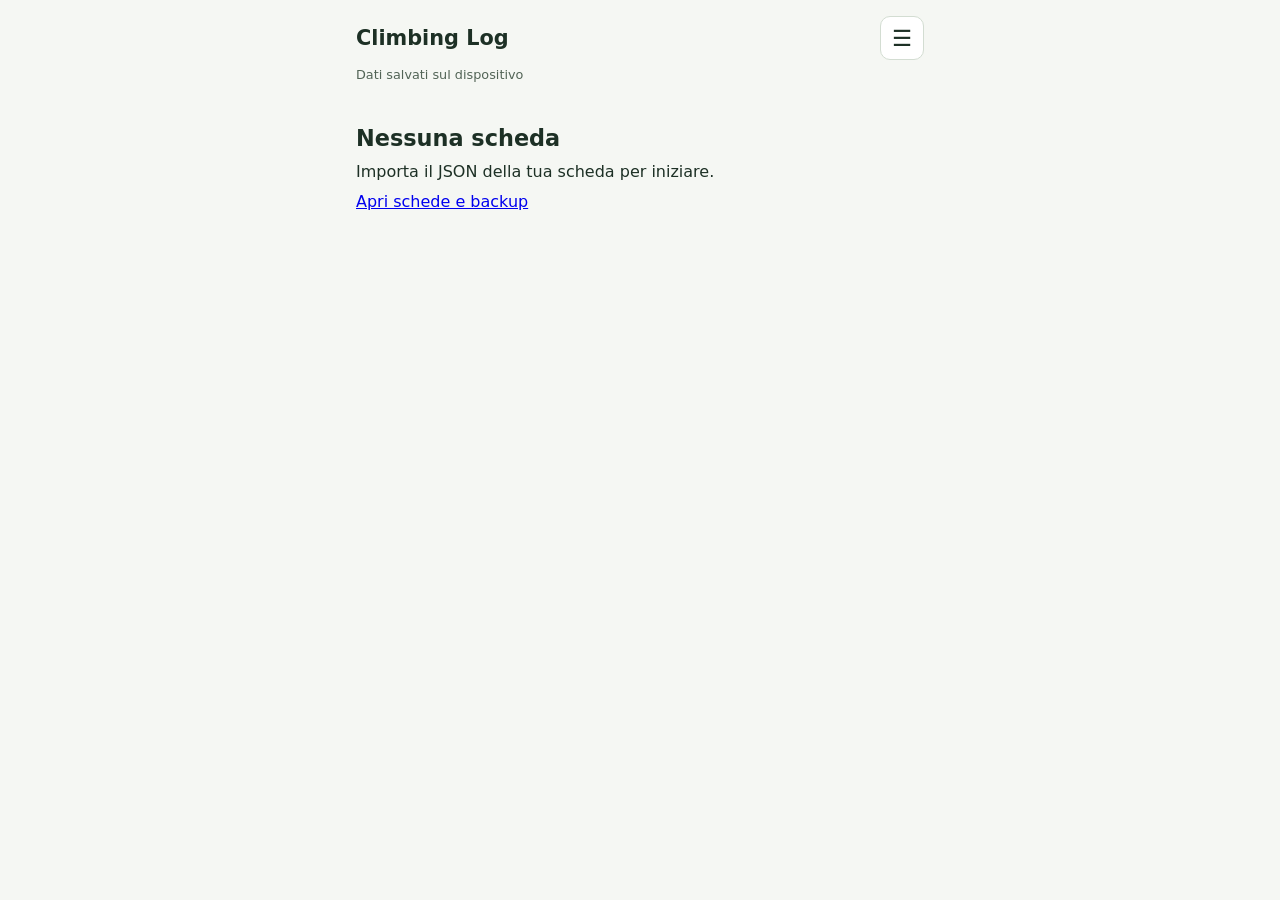
==== web/index.html @ aa2609ce "Track app and improve training notes and fatigue logging" ====
<!doctype html>
<html lang="it">
<head>
  <meta charset="utf-8">
  <meta name="viewport" content="width=device-width, initial-scale=1">
  <meta name="color-scheme" content="light dark">
  <title>Climbing Log</title>
  <link rel="stylesheet" href="./styles.css">
  <link rel="manifest" href="./manifest.webmanifest">
  <meta name="theme-color" content="#216343">
  <script type="module" src="./app.js"></script>
</head>
<body>
  <main class="app">
    <header class="app-header">
      <h1>Climbing Log</h1>
      <button id="menu-button" class="icon-button" type="button" aria-label="Apri menu" aria-expanded="false" aria-controls="main-menu"><span aria-hidden="true">☰</span></button>
    </header>
    <nav id="main-menu" class="menu" aria-label="Navigazione principale" hidden>
      <a href="#plan">Scheda</a>
      <a href="#session">Sessione</a>
      <a href="#history">Storico</a>
      <a href="#manage">Schede e backup</a>
    </nav>
    <p id="save-status" class="version-note" role="status">Caricamento…</p>
    <div id="error-panel" role="alert" hidden><p id="error-message"></p><button id="retry-save" type="button" hidden>Riprova salvataggio</button></div>
    <p id="offline-status" class="secondary" role="status"></p>
    <section id="workout-view" aria-labelledby="view-title" hidden>
      <h2 id="view-title"></h2>
      <p id="view-description" class="secondary"></p>
      <p id="session-date" class="secondary" hidden></p>
      <button id="all-sessions" type="button" hidden>Tutte le sessioni</button>
      <button id="start-session" class="primary full-width" type="button">Avvia sessione</button>
      <nav id="phase-navigation" class="phases" aria-label="Fasi di allenamento"></nav>
      <p id="session-progress" class="secondary" hidden></p>
      <h3 id="phase-title"></h3>
      <p id="state-help" class="secondary" hidden>Tocca lo stato: □ → ✓ → × → □</p>
      <div id="exercises"></div>
      <div id="fatigue-field" class="fatigue-field" hidden>
        <label for="section-fatigue" id="fatigue-label"></label>
        <select id="section-fatigue" aria-describedby="fatigue-help">
          <option value="">—</option>
          <option>1</option><option>2</option><option>3</option><option>4</option><option>5</option>
          <option>6</option><option>7</option><option>8</option><option>9</option><option>10</option>
        </select>
        <span id="fatigue-help" class="screen-reader-only">Facoltativo, da 1 minima a 10 massima. Scegli — per cancellare.</span>
        <span id="fatigue-value" hidden></span>
      </div>
      <div id="phase-actions" hidden>
        <button id="complete-phase" class="primary full-width" type="button"></button>
        <button id="undo-phase" class="full-width" type="button" hidden>Annulla completamento fase</button>
      </div>
      <nav class="phase-steps" aria-label="Passaggio tra fasi">
        <button id="previous-phase" type="button">Precedente</button>
        <button id="next-phase" type="button">Successiva</button>
      </nav>
      <button id="finish-session" class="full-width" type="button" hidden>Termina sessione</button>
      <div id="finish-panel" hidden>
        <p id="finish-summary"></p>
        <button id="confirm-finish" class="primary full-width" type="button">Conferma termine</button>
        <button id="cancel-finish" class="full-width" type="button">Continua allenamento</button>
      </div>
    </section>
    <section id="empty-view" hidden><h2>Nessuna scheda</h2><p>Importa il JSON della tua scheda per iniziare.</p><a href="#manage">Apri schede e backup</a></section>
    <section id="history-view" hidden><h2>Storico</h2><div id="history-list"></div></section>
    <section id="manage-view" hidden>
      <h2>Schede e backup</h2>
      <label for="plan-file">Importa e attiva una scheda JSON</label>
      <input id="plan-file" type="file" accept=".json,application/json">
      <div id="plan-list"></div>
      <h3>Backup completo</h3><p class="secondary">Salva una copia dei dati. Conservala fuori dal browser.</p>
      <button id="export-backup" class="full-width" type="button">Esporta backup JSON</button>
      <label for="backup-file">Ripristina un backup JSON</label>
      <input id="backup-file" type="file" accept=".json,application/json">
      <div id="restore-panel" hidden>
        <p id="restore-summary"></p>
        <button id="preventive-backup" class="full-width" type="button">1. Scarica backup attuale</button>
        <button id="confirm-restore" class="full-width" type="button" disabled>2. Conferma sostituzione di tutti i dati</button>
        <button id="cancel-restore" class="full-width" type="button">Annulla ripristino</button>
      </div>
    </section>
    <p id="announcements" class="screen-reader-only" role="status"></p>
    <noscript>Per consultare la scheda serve attivare JavaScript nel browser.</noscript>
  </main>
  <template id="exercise-template">
    <article class="exercise">
      <div class="exercise-header">
        <button class="expand-button icon-button" type="button" aria-expanded="false"><span aria-hidden="true">+</span></button>
        <div class="exercise-title">
          <h4></h4>
          <p class="prescription"></p>
          <span class="text-indicator" hidden>Testo presente</span>
        </div>
        <button class="state-button icon-button" type="button" hidden><span aria-hidden="true">□</span></button>
      </div>
      <div class="exercise-content" hidden>
        <div class="plan-notes" hidden>
          <p class="field-label">Note della scheda</p>
          <p></p>
        </div>
        <div class="result-field" hidden>
          <label>Risultato e note</label>
          <textarea rows="2" placeholder="Facoltativo"></textarea>
        </div>
        <details class="previous-notes" hidden>
          <summary>Note precedenti</summary>
          <p class="previous-date secondary"></p>
          <p class="previous-text"></p>
        </details>
      </div>
    </article>
  </template>
</body>
</html>
---- web/styles.css ----
:root {
  color-scheme: light dark;
  --page: #f5f7f3;
  --surface: #fff;
  --text: #1d3025;
  --secondary: #526456;
  --border: #d3ddd2;
  --primary: #216343;
  --on-primary: #fff;
  --focus: #1767b3;
  font-family: system-ui, sans-serif;
  line-height: 1.45;
  color: var(--text);
  background: var(--page);
}
@media (prefers-color-scheme: dark) {
  :root {
    --page: #161d19;
    --surface: #222b25;
    --text: #eff4ed;
    --secondary: #bbcabb;
    --border: #48564a;
    --primary: #b9e5c8;
    --on-primary: #16291e;
    --focus: #9accff;
  }
}
* { box-sizing: border-box; }
body { margin: 0; }
[hidden] { display: none !important; }
.app { max-width: 600px; margin: auto; padding: 16px; }
h1 { font-size: 1.3rem; margin: 0; }
h2 { font-size: 1.4rem; margin: 16px 0 4px; }
h3 { font-size: 1.05rem; margin: 16px 0 8px; }
h4 { font-size: 1rem; margin: 0; overflow-wrap: anywhere; }
p { margin: 6px 0; }
button, a, textarea, select { -webkit-tap-highlight-color: transparent; }
button, .menu a {
  font: inherit;
  min-height: 44px;
  padding: 9px 12px;
  border: 1px solid var(--border);
  border-radius: 10px;
  color: var(--text);
  background: var(--surface);
  cursor: pointer;
}
button:disabled { opacity: .5; cursor: default; }
:focus-visible { outline: 3px solid var(--focus); outline-offset: 3px; }
.primary, .phases button[aria-pressed="true"], .menu a[aria-current="page"] {
  color: var(--on-primary);
  background: var(--primary);
  border-color: var(--primary);
}
.full-width { width: 100%; margin: 6px 0; }
.app-header { display: flex; align-items: center; justify-content: space-between; gap: 12px; }
.icon-button { width: 44px; height: 44px; flex: 0 0 44px; padding: 0; font-size: 1.4rem; }
.version-note, .secondary { font-size: .8rem; color: var(--secondary); }
.trial-notice { font-size: .85rem; color: var(--secondary); border-left: 3px solid var(--border); padding-left: 10px; margin: 12px 0; }
.menu { display: flex; flex-wrap: wrap; gap: 8px; margin: 12px 0; }
.menu a { text-decoration: none; text-align: center; flex: 1; }
.phases { display: grid; grid-template-columns: repeat(3, minmax(0, 1fr)); gap: 6px; margin: 14px 0; }
.phases button { font-size: .85rem; padding: 6px; }
.phases small { display: block; font-size: .75rem; }
.exercise { background: var(--surface); border: 1px solid var(--border); border-radius: 12px; padding: 8px; margin: 8px 0; }
.exercise-header { display: flex; align-items: flex-start; gap: 6px; }
.exercise-title { flex: 1; min-width: 0; align-self: center; }
.expand-button, .state-button { background: transparent; border-color: transparent; }
.expand-button { font-size: 1.3rem; }
.state-button[data-state="completed"] { color: var(--primary); }
.prescription { font-size: .8rem; color: var(--secondary); overflow-wrap: anywhere; }
.text-indicator { display: inline-block; font-size: .75rem; color: var(--secondary); }
.exercise-content { padding: 4px 6px 6px; }
.field-label, .result-field label { font-size: .85rem; color: var(--secondary); }
.plan-notes p, .previous-text { font-size: .9rem; white-space: pre-wrap; overflow-wrap: anywhere; }
.previous-notes summary { min-height: 44px; padding: 10px 0; font-size: .85rem; cursor: pointer; }
.previous-notes { margin-top: 6px; border-top: 1px solid var(--border); }
.fatigue-field { display: flex; align-items: center; justify-content: space-between; gap: 12px; margin: 12px 0; }
.fatigue-field label { font-size: .9rem; }
.fatigue-field select { min-height: 44px; min-width: 80px; font: inherit; font-size: 16px; padding: 8px; border: 1px solid var(--border); border-radius: 10px; color: var(--text); background: var(--surface); }
.result-field label { display: block; font-size: .85rem; color: var(--secondary); margin: 6px 0 4px; }
textarea { display: block; width: 100%; font: inherit; font-size: 16px; padding: 8px; border: 1px solid var(--border); border-radius: 8px; background: var(--page); color: var(--text); resize: vertical; }
.phase-steps { display: flex; gap: 8px; margin: 10px 0; }
.phase-steps button { flex: 1; }
.screen-reader-only { position: absolute; width: 1px; height: 1px; padding: 0; overflow: hidden; clip-path: inset(50%); white-space: nowrap; }
#error-panel { border: 2px solid #bd5b35; border-radius: 10px; padding: 10px; overflow-wrap: anywhere; }
#offline-status { min-height: 1.2em; }
.list-link { display: block; color: var(--text); background: var(--surface); border: 1px solid var(--border); border-radius: 10px; margin: 10px 0; padding: 12px; overflow-wrap: anywhere; }
input[type="file"] { display: block; width: 100%; margin: 12px 0 20px; font: inherit; font-size: .9rem; }
#finish-panel, #restore-panel { border: 1px solid var(--border); border-radius: 10px; padding: 10px; margin: 10px 0; }
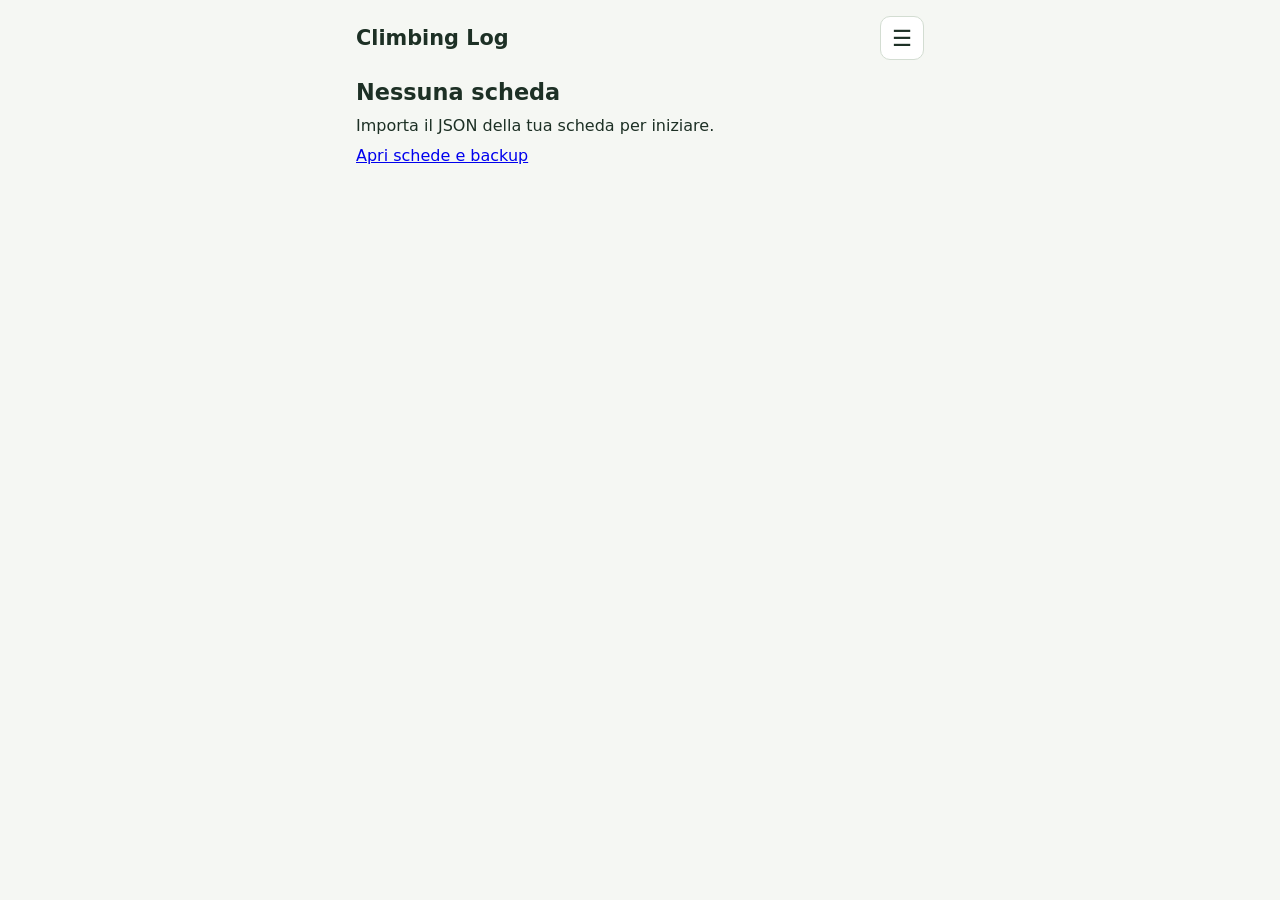
==== commit 0582e04a: "Simplify training UI, backup format and session management" ====
--- a/web/index.html
+++ b/web/index.html
@@ -22,9 +22,9 @@
       <a href="#history">Storico</a>
       <a href="#manage">Schede e backup</a>
     </nav>
-    <p id="save-status" class="version-note" role="status">Caricamento…</p>
+    <p id="save-status" class="screen-reader-only" role="status">Caricamento…</p>
     <div id="error-panel" role="alert" hidden><p id="error-message"></p><button id="retry-save" type="button" hidden>Riprova salvataggio</button></div>
-    <p id="offline-status" class="secondary" role="status"></p>
+    <p id="offline-status" class="secondary" role="status" hidden></p>
     <section id="workout-view" aria-labelledby="view-title" hidden>
       <h2 id="view-title"></h2>
       <p id="view-description" class="secondary"></p>
@@ -34,7 +34,6 @@
       <nav id="phase-navigation" class="phases" aria-label="Fasi di allenamento"></nav>
       <p id="session-progress" class="secondary" hidden></p>
       <h3 id="phase-title"></h3>
-      <p id="state-help" class="secondary" hidden>Tocca lo stato: □ → ✓ → × → □</p>
       <div id="exercises"></div>
       <div id="fatigue-field" class="fatigue-field" hidden>
         <label for="section-fatigue" id="fatigue-label"></label>
@@ -60,22 +59,28 @@
         <button id="confirm-finish" class="primary full-width" type="button">Conferma termine</button>
         <button id="cancel-finish" class="full-width" type="button">Continua allenamento</button>
       </div>
+      <button id="delete-session" class="danger full-width" type="button" hidden>Elimina sessione</button>
+      <div id="delete-panel" hidden>
+        <p id="delete-summary"></p>
+        <button id="confirm-delete" class="danger full-width" type="button">Elimina definitivamente</button>
+        <button id="cancel-delete" class="full-width" type="button">Annulla eliminazione</button>
+      </div>
     </section>
     <section id="empty-view" hidden><h2>Nessuna scheda</h2><p>Importa il JSON della tua scheda per iniziare.</p><a href="#manage">Apri schede e backup</a></section>
-    <section id="history-view" hidden><h2>Storico</h2><div id="history-list"></div></section>
+    <section id="history-view" hidden><h2 id="history-title" tabindex="-1">Storico</h2><div id="history-list"></div></section>
     <section id="manage-view" hidden>
       <h2>Schede e backup</h2>
       <label for="plan-file">Importa e attiva una scheda JSON</label>
       <input id="plan-file" type="file" accept=".json,application/json">
       <div id="plan-list"></div>
       <h3>Backup completo</h3><p class="secondary">Salva una copia dei dati. Conservala fuori dal browser.</p>
-      <button id="export-backup" class="full-width" type="button">Esporta backup JSON</button>
-      <label for="backup-file">Ripristina un backup JSON</label>
-      <input id="backup-file" type="file" accept=".json,application/json">
+      <button id="export-backup" class="full-width" type="button">Esporta backup</button>
+      <p id="restore-warning" class="secondary">Il ripristino sostituisce tutti i dati. Prima esporta e conserva un backup aggiornato.</p>
+      <button id="choose-backup" class="full-width" type="button" aria-describedby="restore-warning">Ripristina backup</button>
+      <input id="backup-file" type="file" accept=".json,application/json" aria-label="Scegli il backup da ripristinare" hidden>
       <div id="restore-panel" hidden>
         <p id="restore-summary"></p>
-        <button id="preventive-backup" class="full-width" type="button">1. Scarica backup attuale</button>
-        <button id="confirm-restore" class="full-width" type="button" disabled>2. Conferma sostituzione di tutti i dati</button>
+        <button id="confirm-restore" class="full-width" type="button">Conferma sostituzione di tutti i dati</button>
         <button id="cancel-restore" class="full-width" type="button">Annulla ripristino</button>
       </div>
     </section>
@@ -95,7 +100,6 @@
       </div>
       <div class="exercise-content" hidden>
         <div class="plan-notes" hidden>
-          <p class="field-label">Note della scheda</p>
           <p></p>
         </div>
         <div class="result-field" hidden>
--- a/web/styles.css
+++ b/web/styles.css
@@ -71,7 +71,7 @@
 .prescription { font-size: .8rem; color: var(--secondary); overflow-wrap: anywhere; }
 .text-indicator { display: inline-block; font-size: .75rem; color: var(--secondary); }
 .exercise-content { padding: 4px 6px 6px; }
-.field-label, .result-field label { font-size: .85rem; color: var(--secondary); }
+.result-field label { font-size: .85rem; color: var(--secondary); }
 .plan-notes p, .previous-text { font-size: .9rem; white-space: pre-wrap; overflow-wrap: anywhere; }
 .previous-notes summary { min-height: 44px; padding: 10px 0; font-size: .85rem; cursor: pointer; }
 .previous-notes { margin-top: 6px; border-top: 1px solid var(--border); }
@@ -84,7 +84,12 @@
 .phase-steps button { flex: 1; }
 .screen-reader-only { position: absolute; width: 1px; height: 1px; padding: 0; overflow: hidden; clip-path: inset(50%); white-space: nowrap; }
 #error-panel { border: 2px solid #bd5b35; border-radius: 10px; padding: 10px; overflow-wrap: anywhere; }
-#offline-status { min-height: 1.2em; }
 .list-link { display: block; color: var(--text); background: var(--surface); border: 1px solid var(--border); border-radius: 10px; margin: 10px 0; padding: 12px; overflow-wrap: anywhere; }
 input[type="file"] { display: block; width: 100%; margin: 12px 0 20px; font: inherit; font-size: .9rem; }
-#finish-panel, #restore-panel { border: 1px solid var(--border); border-radius: 10px; padding: 10px; margin: 10px 0; }
+#finish-panel, #restore-panel, #delete-panel { border: 1px solid var(--border); border-radius: 10px; padding: 10px; margin: 10px 0; }
+
+.plan-notes { margin: 4px 0 14px; padding-left: 10px; border-left: 2px solid var(--border); }
+.previous-notes[open] { padding-bottom: 6px; }
+.previous-date { margin: 0 0 4px; }
+.danger { color: #9c3425; border-color: currentColor; }
+@media (prefers-color-scheme: dark) { .danger { color: #ffad98; } }
